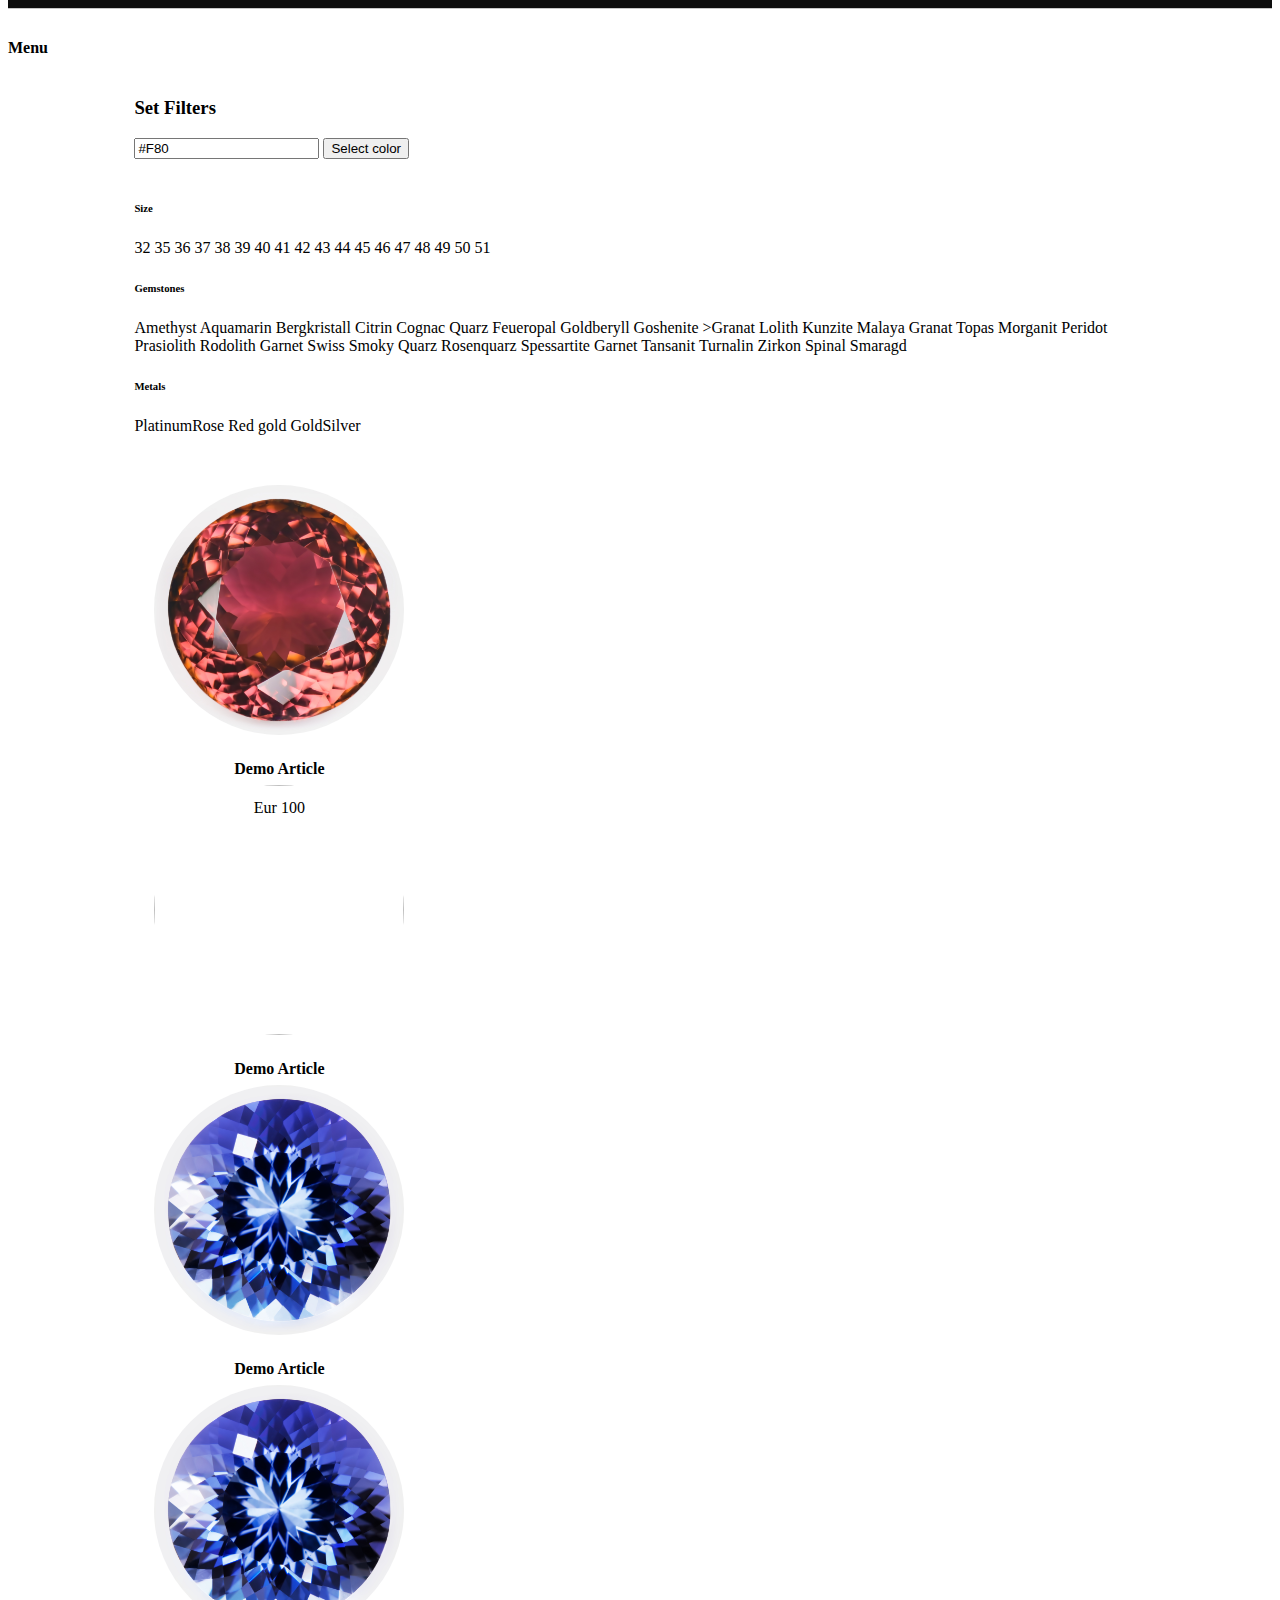
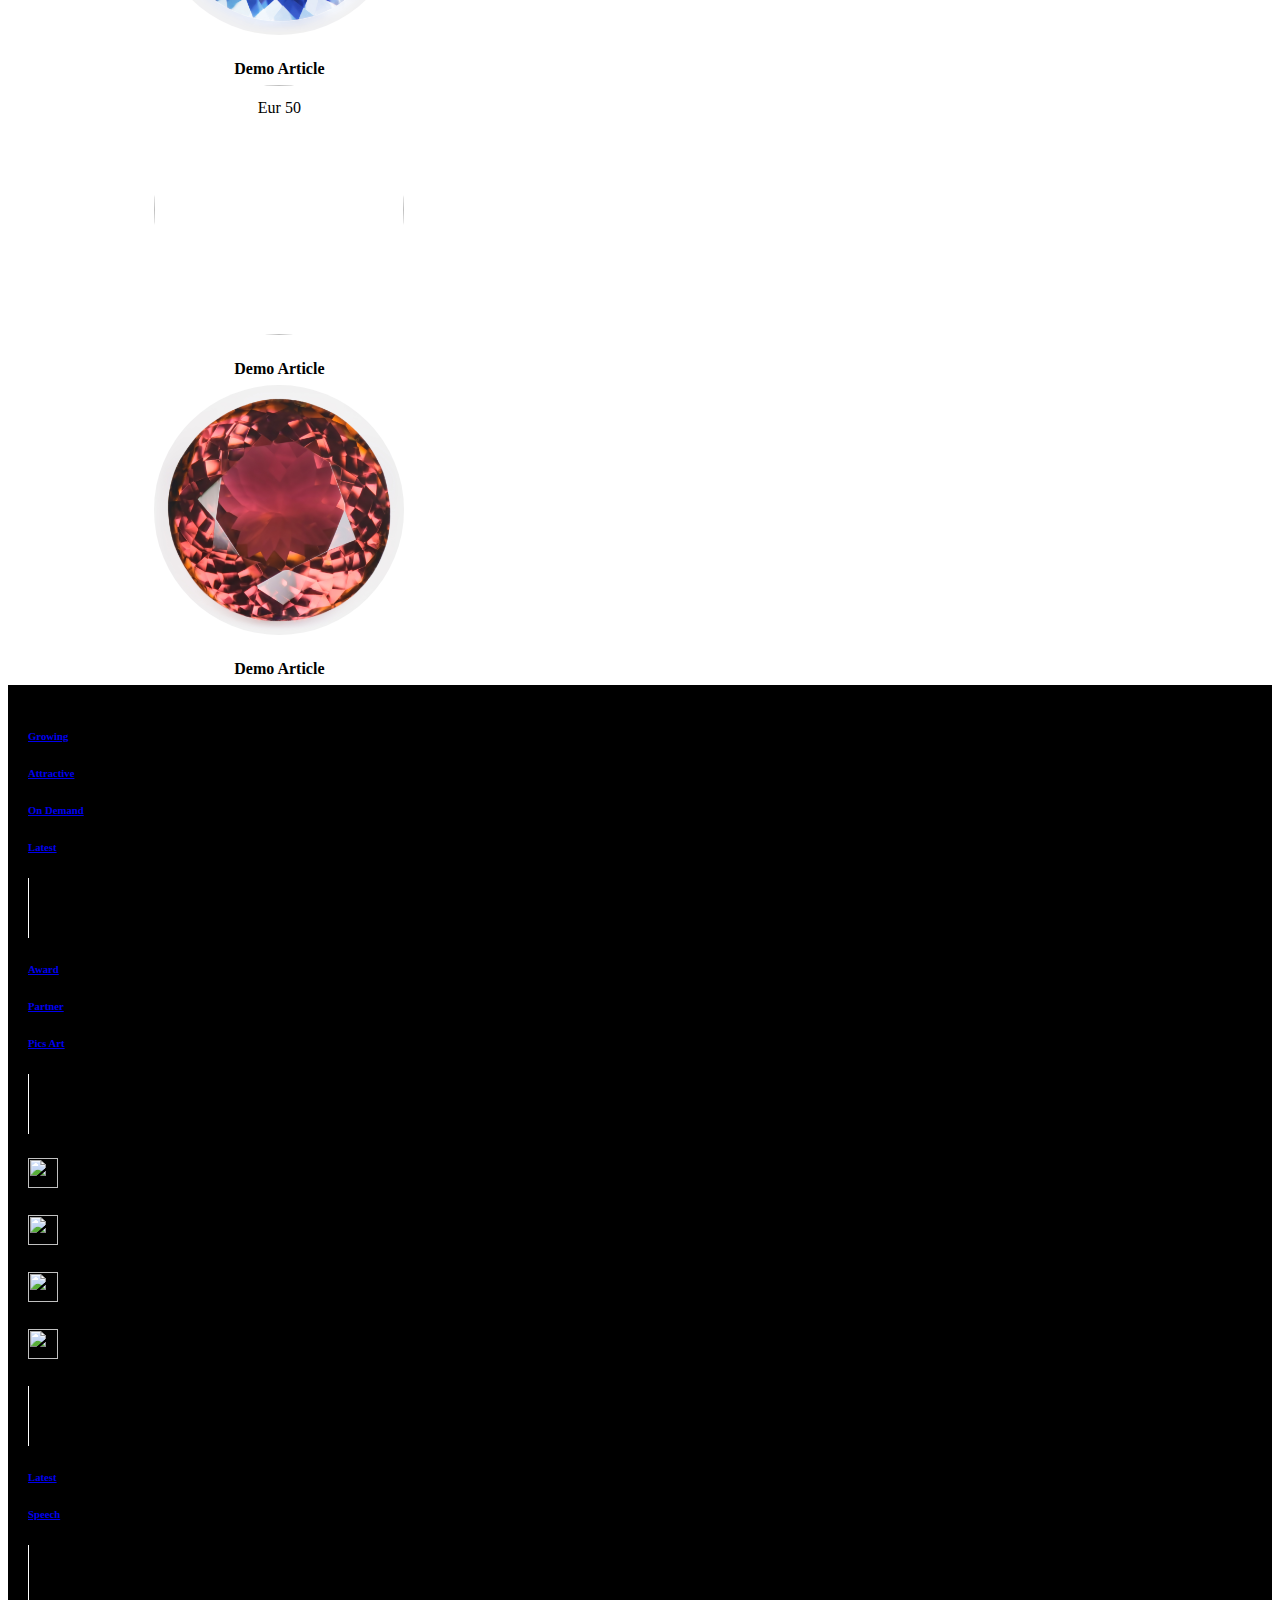
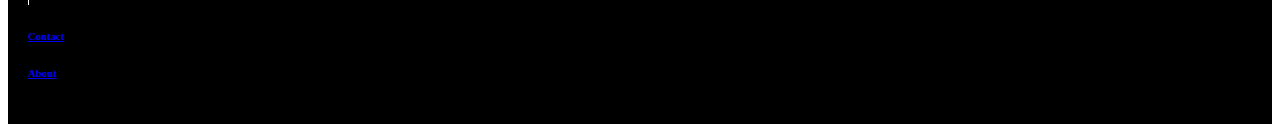
==== index.html @ 6831858d "Conver react into html css" ====
<!doctype html>
<html>
    <head>
        <title>
            Diamond web project
        </title>
        <meta charset="utf-8">
        <meta name="viewport" content="width=device-width, initial-scale=1, shrink-to-fit=no">
        <link rel="stylesheet" href="https://stackpath.bootstrapcdn.com/bootstrap/4.5.0/css/bootstrap.min.css" integrity="sha384-9aIt2nRpC12Uk9gS9baDl411NQApFmC26EwAOH8WgZl5MYYxFfc+NcPb1dKGj7Sk" crossorigin="anonymous">
   
        <link href="css/index.css" rel="stylesheet"/>
        <link rel="stylesheet" href="https://unpkg.com/huebee@2/dist/huebee.min.css">
      
    </head>
    <body>
        <!--   ============== navbar ============ -->
       
        <div class="div-container">


        <nav class="nav-container"> 
           <div class="nav-topbar d-flex flex-wrap justify-content-around align-items-center">
               <h6><a href="index.html" class="text-white">Home</a></h6>
               <h6><a href="cart.html" class="text-white"><img width="50px" height="50px" src="https://image.flaticon.com/icons/svg/777/777205.svg" alt=""></a></h6>
               <h6><a href="login.html" class="text-white">Login</a></h6>
               <h6><a href="signup.html" class="text-white">Sign Up</a></h6>
               <form action="#">
                   <input type="text" class="search" placeholder="Search">
               </form>
               <img style="cursor: pointer;" class="close-menu" width="30px" height="30px" src="https://image.flaticon.com/icons/svg/1828/1828843.svg" alt="">

           </div>

           <div class="nav-mid-body text-center">
            <h3><a href="#" class="text-white">Gemstones</a></h3><br>
 
            <h3><a href="#" class="text-white">Rings</a></h3><br>
            <h3><a href="#" class="text-white">Neck</a></h3><br>
            <h3><a href="#" class="text-white">Ear</a></h3><br>
         
           </div>
        </nav>
        <div class="menu-heading">
            
            <h4 class="open-menu text-center p-1" style="cursor: pointer;">Menu</h4>
        </div>
        <div class="menu-btn">
            <img src="https://image.flaticon.com/icons/svg/1828/1828859.svg" width="30px" height="30px" alt="">
        </div>
        <div class="content-holder">
            <!--  ======================= filters =====================  -->


             <div class="filters">
                 <h3>Set Filters</h3>

                 <div class="color">
                     <!-- use inputs so users can set colors with text -->
<input class="color-input" value="#F80" data-huebee />

<!-- anchors can be buttons -->
<button class="color-button btn-primary">Select color</button>

 
                     
                 </div>
                 <br>
                 <div class="size">
                    <h6>Size</h6>
                    <span>32 
                     
                        <span> 35</span> 
                            <span> 36</span> 
                            <span>37</span> 
                            <span> 38</span> 
                            <span> 39</span> 
                            <span> 40</span> 
                            <span> 41</span> 
                            <span> 42</span> 
                            <span> 43</span> 
                            <span>  44</span> 
                            <span>  45</span> 
                            <span>  46 </span> 
                            <span>  47</span> 
                            <span>  48 </span> 
                            <span>  49 </span> 
                            <span> 50 </span> 
                            <span> 51 </span> 
                            <span  52</span>
                 </div>
                 <div class="gemstones">
                    <h6>Gemstones</h6>
                   <span> Amethyst</span> 
                   <span>Aquamarin </span>
                   <span>Bergkristall </span>
                   <span>Citrin </span>
                   <span>Cognac </span>
                   <span>Quarz </span>
                   <span>Feueropal</span> 
                   <span>Goldberyll </span>
                   <span>Goshenite </span>
                   <span>>Granat </span>
                   <span>Lolith </span>
                   <span>Kunzite</span> 
                   <span>Malaya </span>
                   <span>Granat </span>
                   <span>Topas </span>
                   <span>Morganit </span>
                   <span>Peridot </span>
                   <span>Prasiolith </span>
                   <span>Rodolith </span>
                   <span>Garnet </span>
                   <span>Swiss </span>
                   <span>Smoky </span>
                   <span>Quarz </span>
                   <span>Rosenquarz </span>
                   <span>Spessartite </span>
                   <span>Garnet </span>
                   <span>Tansanit </span>
                   <span>Turnalin </span>
                   <span>Zirkon </span>
                   <span>Spinal </span>
                   <span>Smaragd</span>
                 </div>

                 <div class="metals">
                    <h6>Metals</h6>
                   <span> PlatinumRose </span>
                   <span> Red </span>
                   <span>gold </span>
                   <span>GoldSilver</span>
                 </div>
             </div>


            <!--  ============ content here =============== -->
          

            <div class="d-flex flex-wrap justify-content-around">
                <!-- item 1 -->
                <div class="item">
                    <a href="product-details.html"><img class="img" src="assets/Cherry_Blossom_Sunset_Tourmaline_++_14mm.jpg" alt=""></a>
                    <div class="item-content">
                         <h4>Demo Article</h4>
                         <p>Eur 100</p>
                    </div>
                </div>

                  <!-- item 2 -->
                  <div class="item">
                      <a href="product-details.html">
                    <img class="img" src="assets/golden_beryl_++_14mm.jpg" alt="">
                </a>
                    <div class="item-content">
                         <h4>Demo Article</h4>
                         <p>Eur 50</p>
                    </div>
                </div>

                   <!-- item 3 -->
                   <div class="item">
                    <a href="product-details.html">
                    <img class="img" src="assets/Unique_Tansanite_14mm_++.jpg" alt="">
                    </a>
                    <div class="item-content">
                         <h4>Demo Article</h4>
                         <p>Eur 50</p>
                    </div>
                </div>


                   <!-- item 4 -->
                   <div class="item">
                    <a href="product-details.html">
                    <img class="img" src="assets/Unique_Tansanite_14mm_++.jpg" alt="">
                    </a>
                    <div class="item-content">
                         <h4>Demo Article</h4>
                         <p>Eur 50</p>
                    </div>
                </div>

                 <!-- item 5 -->
                 <div class="item">
                    <a href="product-details.html">
                    <img class="img" src="assets/golden_beryl_++_14mm.jpg" alt="">
                    </a>
                    <div class="item-content">
                         <h4>Demo Article</h4>
                         <p>Eur 50</p>
                    </div>
                </div>


                <!-- item 6 -->
                <div class="item">
                    <a href="product-details.html">
                    <img class="img" src="assets/Cherry_Blossom_Sunset_Tourmaline_++_14mm.jpg" alt="">
                    </a>
                    <div class="item-content">
                         <h4>Demo Article</h4>
                         <p>Eur 100</p>
                    </div>
                </div>




            </div>
        </div>

        <footer class="footer d-flex flex-wrap mt-5 justify-content-around align-items-center">
           <div class="footer-content-1">
               <h6><a href="#" class="text-white">Growing</a></h6>
               <h6><a href="#" class="text-white">Attractive</a></h6>
               <h6><a href="#" class="text-white">On Demand</a></h6>
               <h6><a href="#" class="text-white">Latest</a></h6>
           </div>
           <div id="vr"></div>
           <div class="footer-content-2">
            <h6><a href="#" class="text-white">Award</a></h6>
            <h6><a href="#" class="text-white">Partner</a></h6>
            <h6><a href="#" class="text-white">Pics Art</a></h6>
          

           </div>
           <div id="vr"></div>
           <div class="footer-content-3 d-flex flex-wrap">
            <h6 class="mr-2 ml-2"><a href="#"><img src="https://image.flaticon.com/icons/svg/733/733566.svg" width="30px" height="30px" alt=""></a></h6>
            <h6 class="mr-2 ml-2"><a href="#"><img src="https://image.flaticon.com/icons/svg/1384/1384053.svg" width="30px" height="30px" alt=""></a></h6>
            <h6 class="mr-2 ml-2"><a href="#"><img src="https://image.flaticon.com/icons/svg/1384/1384060.svg" width="30px" height="30px" alt=""></a></h6>
            <h6 class="mr-2 ml-2"><a href="#"><img src="https://image.flaticon.com/icons/svg/733/733579.svg" width="30px" height="30px" alt=""></a></h6>
           </div>
           <div id="vr"></div>
           <div class="footer-content-4">
            <h6><a href="#" class="text-white">Latest</a></h6>
            <h6><a href="#" class="text-white">Speech</a></h6>
           </div>
           <div id="vr"></div>
           <div class="footer-content-5">
            <h6><a href="#" class="text-white">Contact</a></h6>
            <h6><a href="#" class="text-white">About</a></h6>
           </div>

        </footer>
        
    </div>


        
    <script src="https://unpkg.com/huebee@2/dist/huebee.pkgd.min.js"></script>
        <script src="https://code.jquery.com/jquery-3.5.1.slim.min.js" integrity="sha384-DfXdz2htPH0lsSSs5nCTpuj/zy4C+OGpamoFVy38MVBnE+IbbVYUew+OrCXaRkfj" crossorigin="anonymous"></script>
        <script src="https://cdn.jsdelivr.net/npm/popper.js@1.16.0/dist/umd/popper.min.js" integrity="sha384-Q6E9RHvbIyZFJoft+2mJbHaEWldlvI9IOYy5n3zV9zzTtmI3UksdQRVvoxMfooAo" crossorigin="anonymous"></script>
        <script src="https://stackpath.bootstrapcdn.com/bootstrap/4.5.0/js/bootstrap.min.js" integrity="sha384-OgVRvuATP1z7JjHLkuOU7Xw704+h835Lr+6QL9UvYjZE3Ipu6Tp75j7Bh/kR0JKI" crossorigin="anonymous"></script>
        <script src="https://cdn.jsdelivr.net/npm/fuse.js/dist/fuse.js"></script>

        <script src="js/navbar.js"></script>
      
 
    </body>
</html>
---- css/index.css ----
@import url('navbar.css');
@import url('footer.css');

 

.filters{
    display: flex;
    justify-content: start;
    flex-direction: column;
    align-items: flex-start;
}
.img{
width: 100%;
height: 100%;
border-radius: 50%;
}
.item{
    width: 250px;
    height: 250px;
    margin: 50px 20px;
    text-align: center;
 
}

.div-container{
    transition: all 2s ease-in;
    position: relative;
    height:100%;
}

.content-holder{
    width: 80%;
    margin:auto;
 
   
}
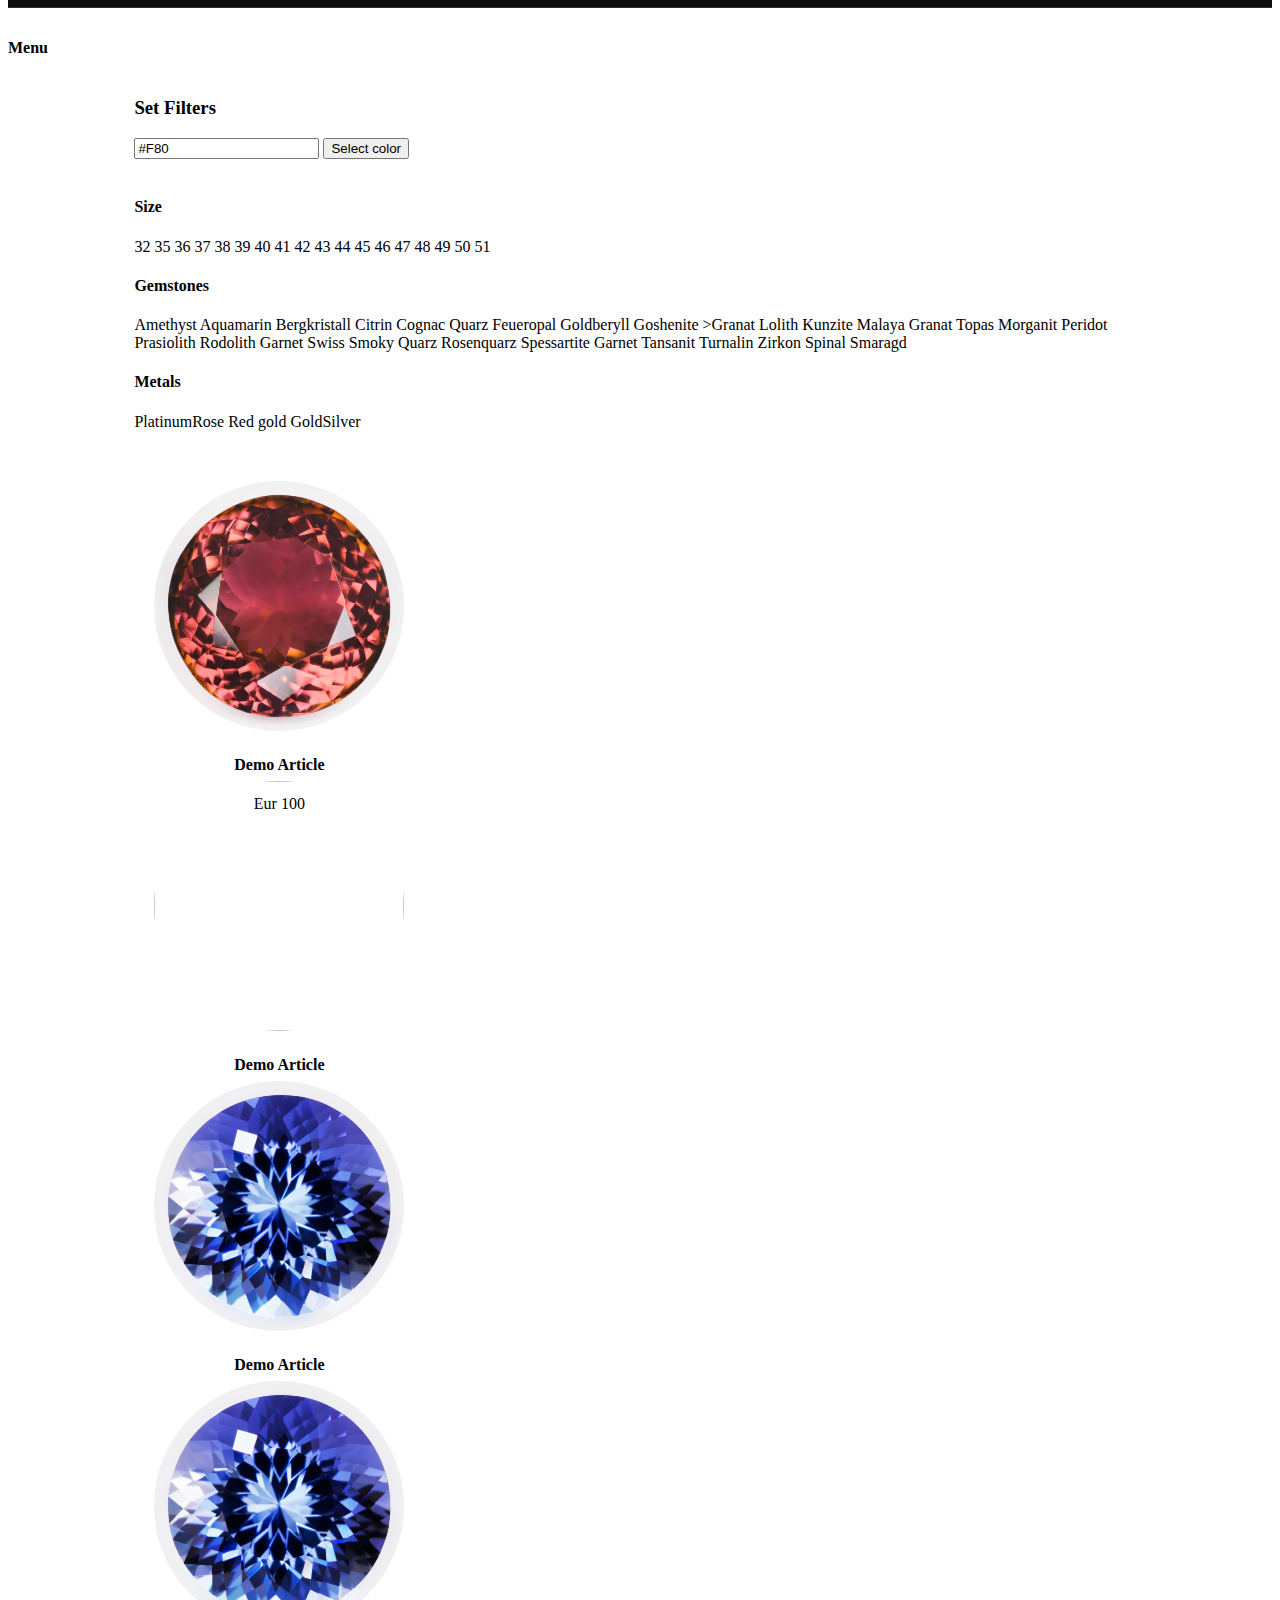
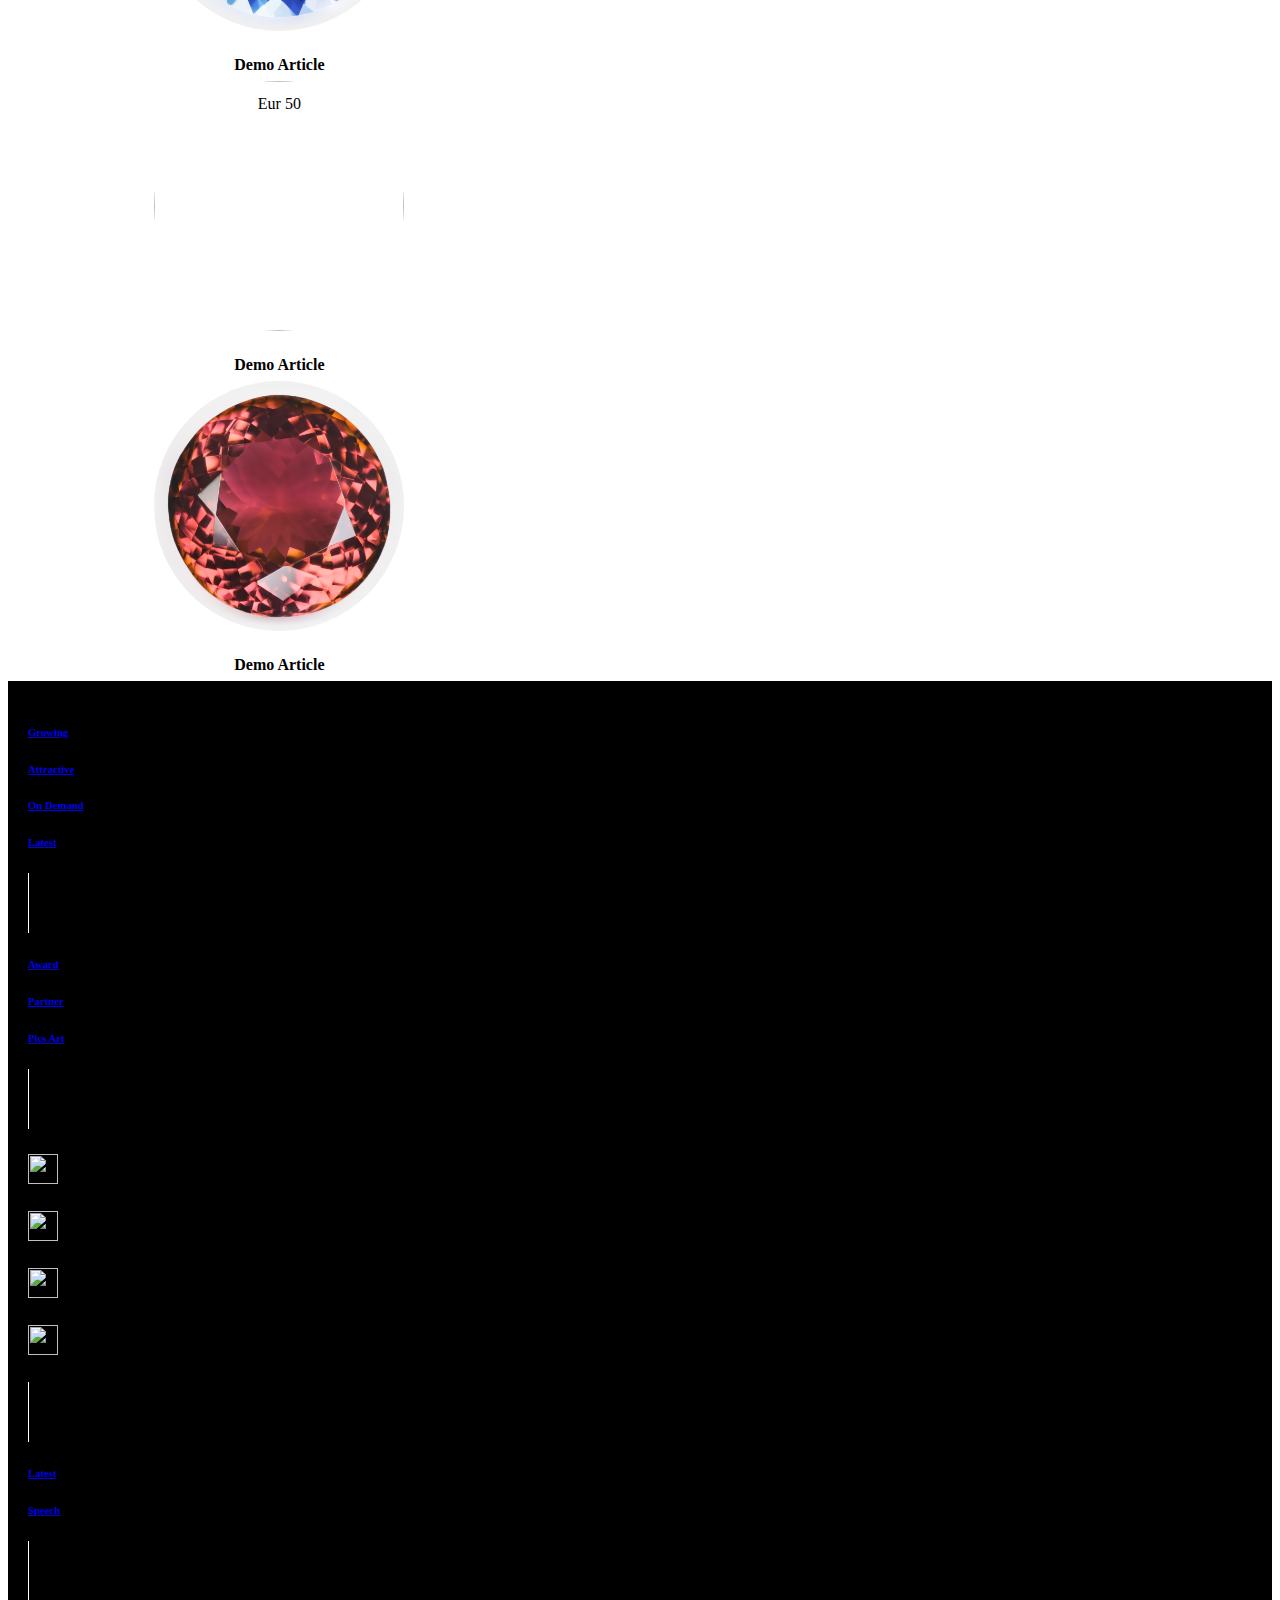
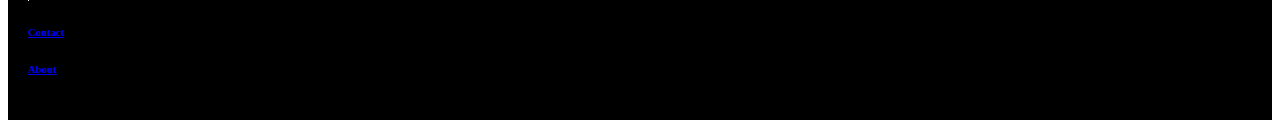
==== commit cd8f7936: "Change heading size" ====
--- a/index.html
+++ b/index.html
@@ -66,7 +66,7 @@
                  </div>
                  <br>
                  <div class="size">
-                    <h6>Size</h6>
+                    <h4>Size</h4>
                     <span>32 
                      
                         <span> 35</span> 
@@ -89,7 +89,7 @@
                             <span  52</span>
                  </div>
                  <div class="gemstones">
-                    <h6>Gemstones</h6>
+                    <h4>Gemstones</h4>
                    <span> Amethyst</span> 
                    <span>Aquamarin </span>
                    <span>Bergkristall </span>
@@ -124,7 +124,7 @@
                  </div>
 
                  <div class="metals">
-                    <h6>Metals</h6>
+                    <h4>Metals</h4>
                    <span> PlatinumRose </span>
                    <span> Red </span>
                    <span>gold </span>
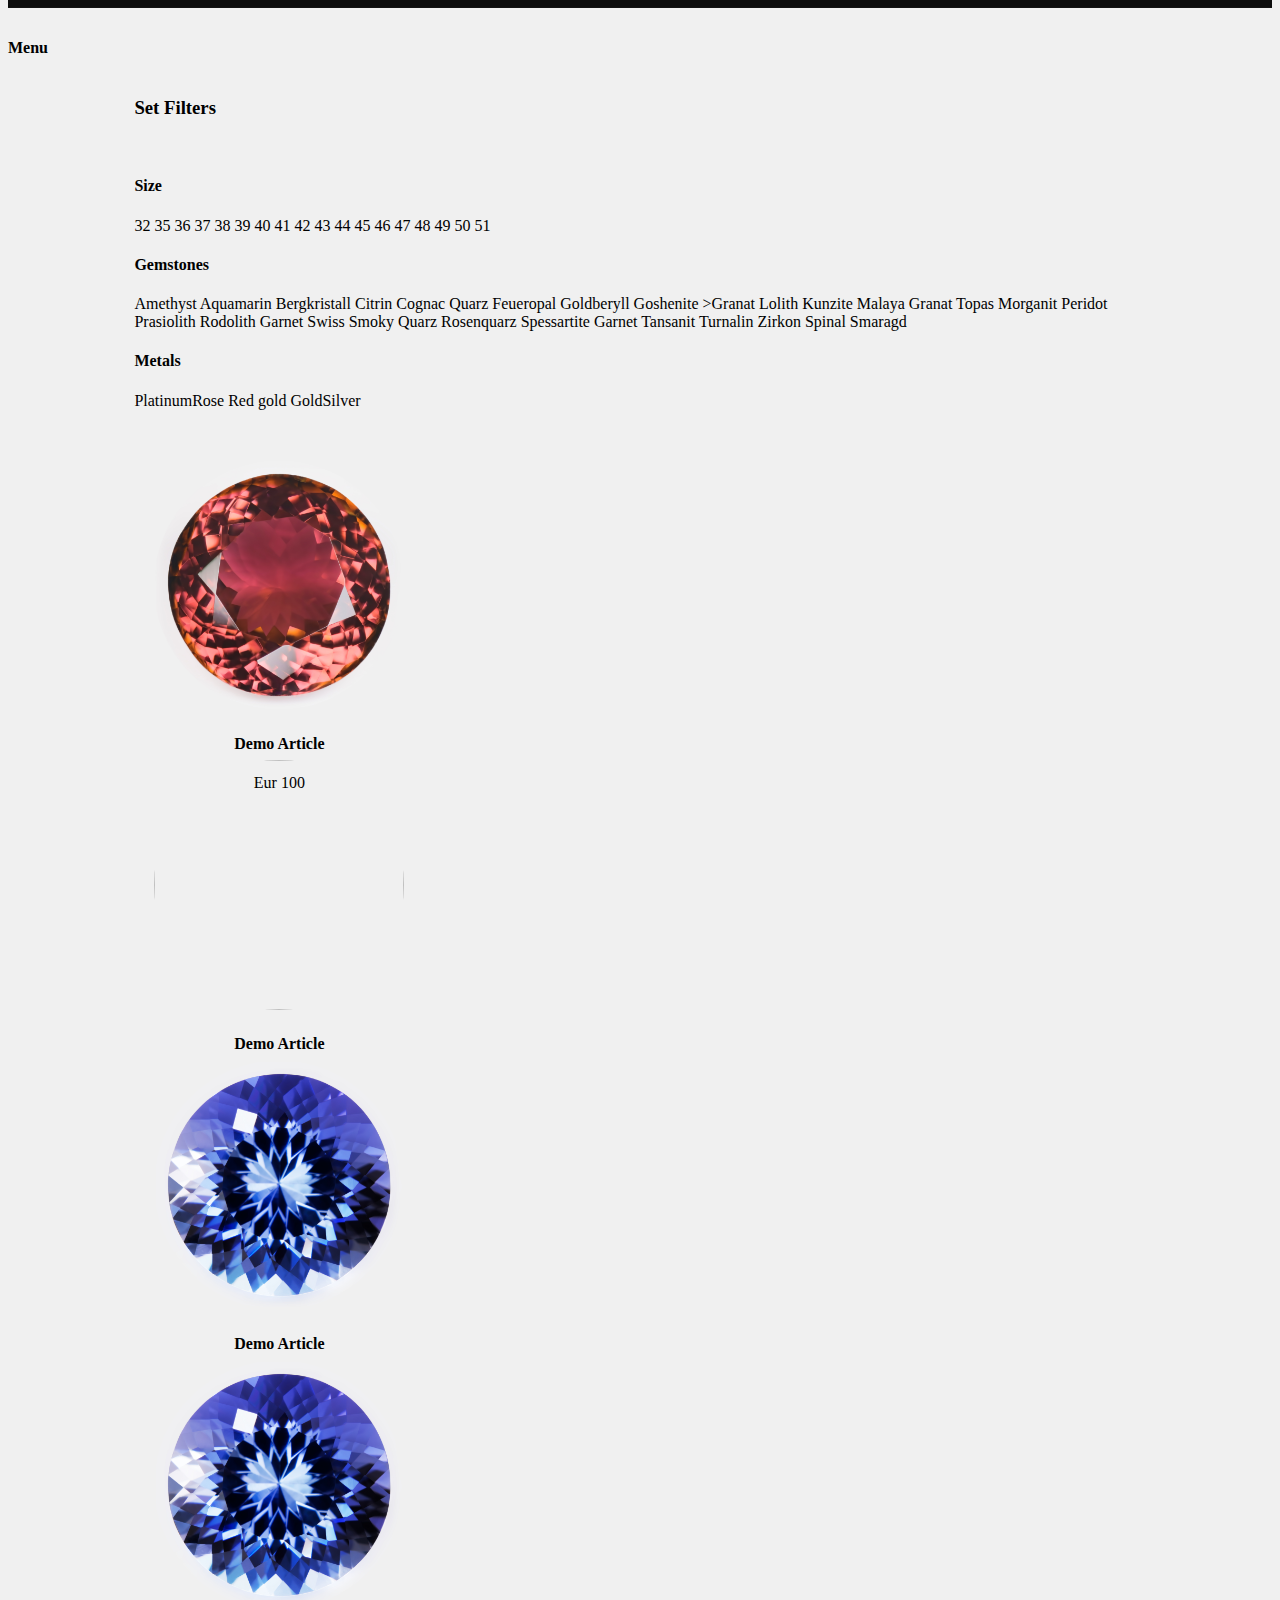
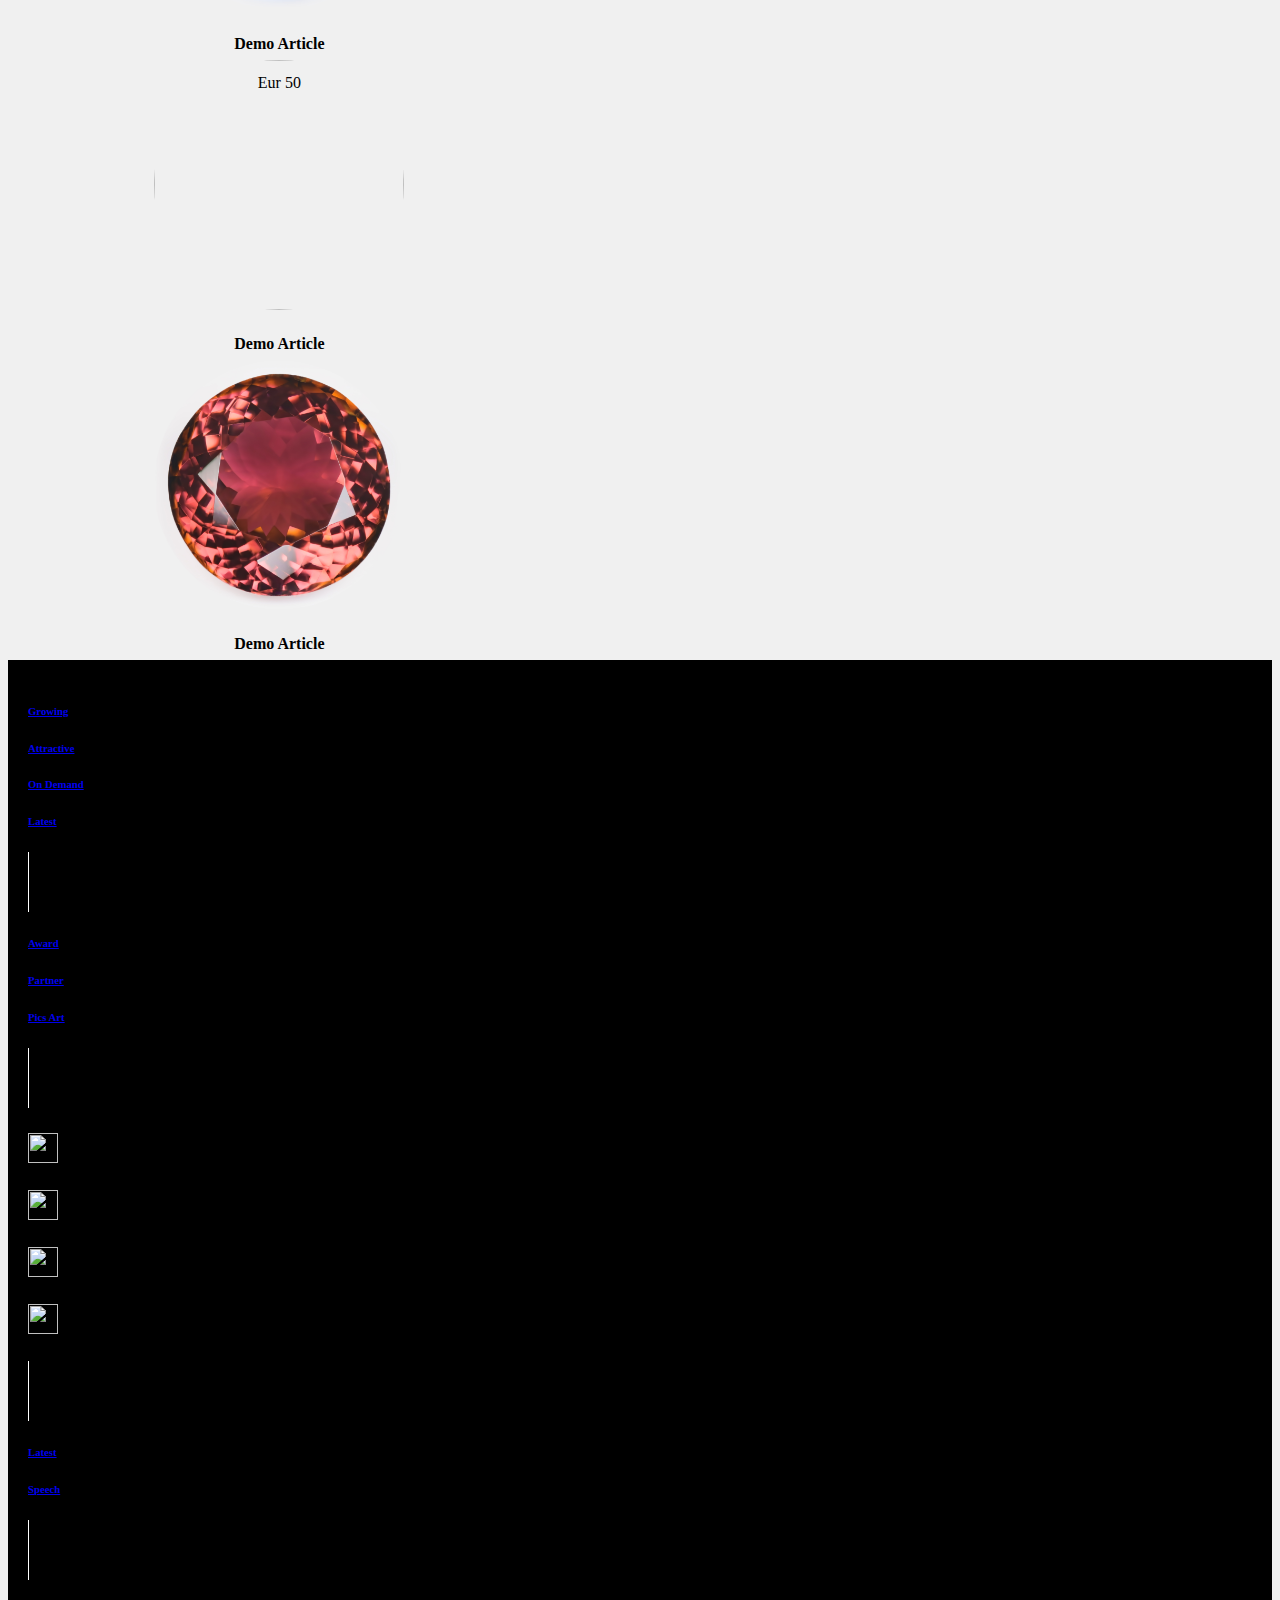
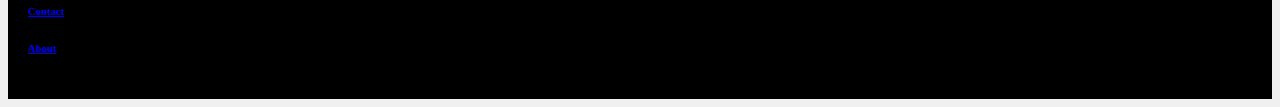
==== commit 6d6b7b3f: "Update color picker library" ====
--- a/index.html
+++ b/index.html
@@ -54,16 +54,18 @@
              <div class="filters">
                  <h3>Set Filters</h3>
 
-                 <div class="color">
-                     <!-- use inputs so users can set colors with text -->
+<!--                  <div class="color">
+                 
 <input class="color-input" value="#F80" data-huebee />
 
-<!-- anchors can be buttons -->
+
 <button class="color-button btn-primary">Select color</button>
 
  
                      
-                 </div>
+                 </div> -->
+
+                 <div id="picker"></div>
                  <br>
                  <div class="size">
                     <h4>Size</h4>
@@ -248,13 +250,16 @@
 
 
         
-    <script src="https://unpkg.com/huebee@2/dist/huebee.pkgd.min.js"></script>
+    <!-- <script src="https://unpkg.com/huebee@2/dist/huebee.pkgd.min.js"></script> -->
         <script src="https://code.jquery.com/jquery-3.5.1.slim.min.js" integrity="sha384-DfXdz2htPH0lsSSs5nCTpuj/zy4C+OGpamoFVy38MVBnE+IbbVYUew+OrCXaRkfj" crossorigin="anonymous"></script>
         <script src="https://cdn.jsdelivr.net/npm/popper.js@1.16.0/dist/umd/popper.min.js" integrity="sha384-Q6E9RHvbIyZFJoft+2mJbHaEWldlvI9IOYy5n3zV9zzTtmI3UksdQRVvoxMfooAo" crossorigin="anonymous"></script>
         <script src="https://stackpath.bootstrapcdn.com/bootstrap/4.5.0/js/bootstrap.min.js" integrity="sha384-OgVRvuATP1z7JjHLkuOU7Xw704+h835Lr+6QL9UvYjZE3Ipu6Tp75j7Bh/kR0JKI" crossorigin="anonymous"></script>
         <script src="https://cdn.jsdelivr.net/npm/fuse.js/dist/fuse.js"></script>
-
         <script src="js/navbar.js"></script>
+        <script src="https://cdn.jsdelivr.net/npm/@jaames/iro@5"></script>
+        <script>
+            var colorPicker = new iro.ColorPicker('#picker');
+        </script>
       
  
     </body>
--- a/css/index.css
+++ b/css/index.css
@@ -1,6 +1,10 @@
 @import url('navbar.css');
 @import url('footer.css');
 
+
+body{
+    background-color: #f0f0f0;
+}
  
 
 .filters{
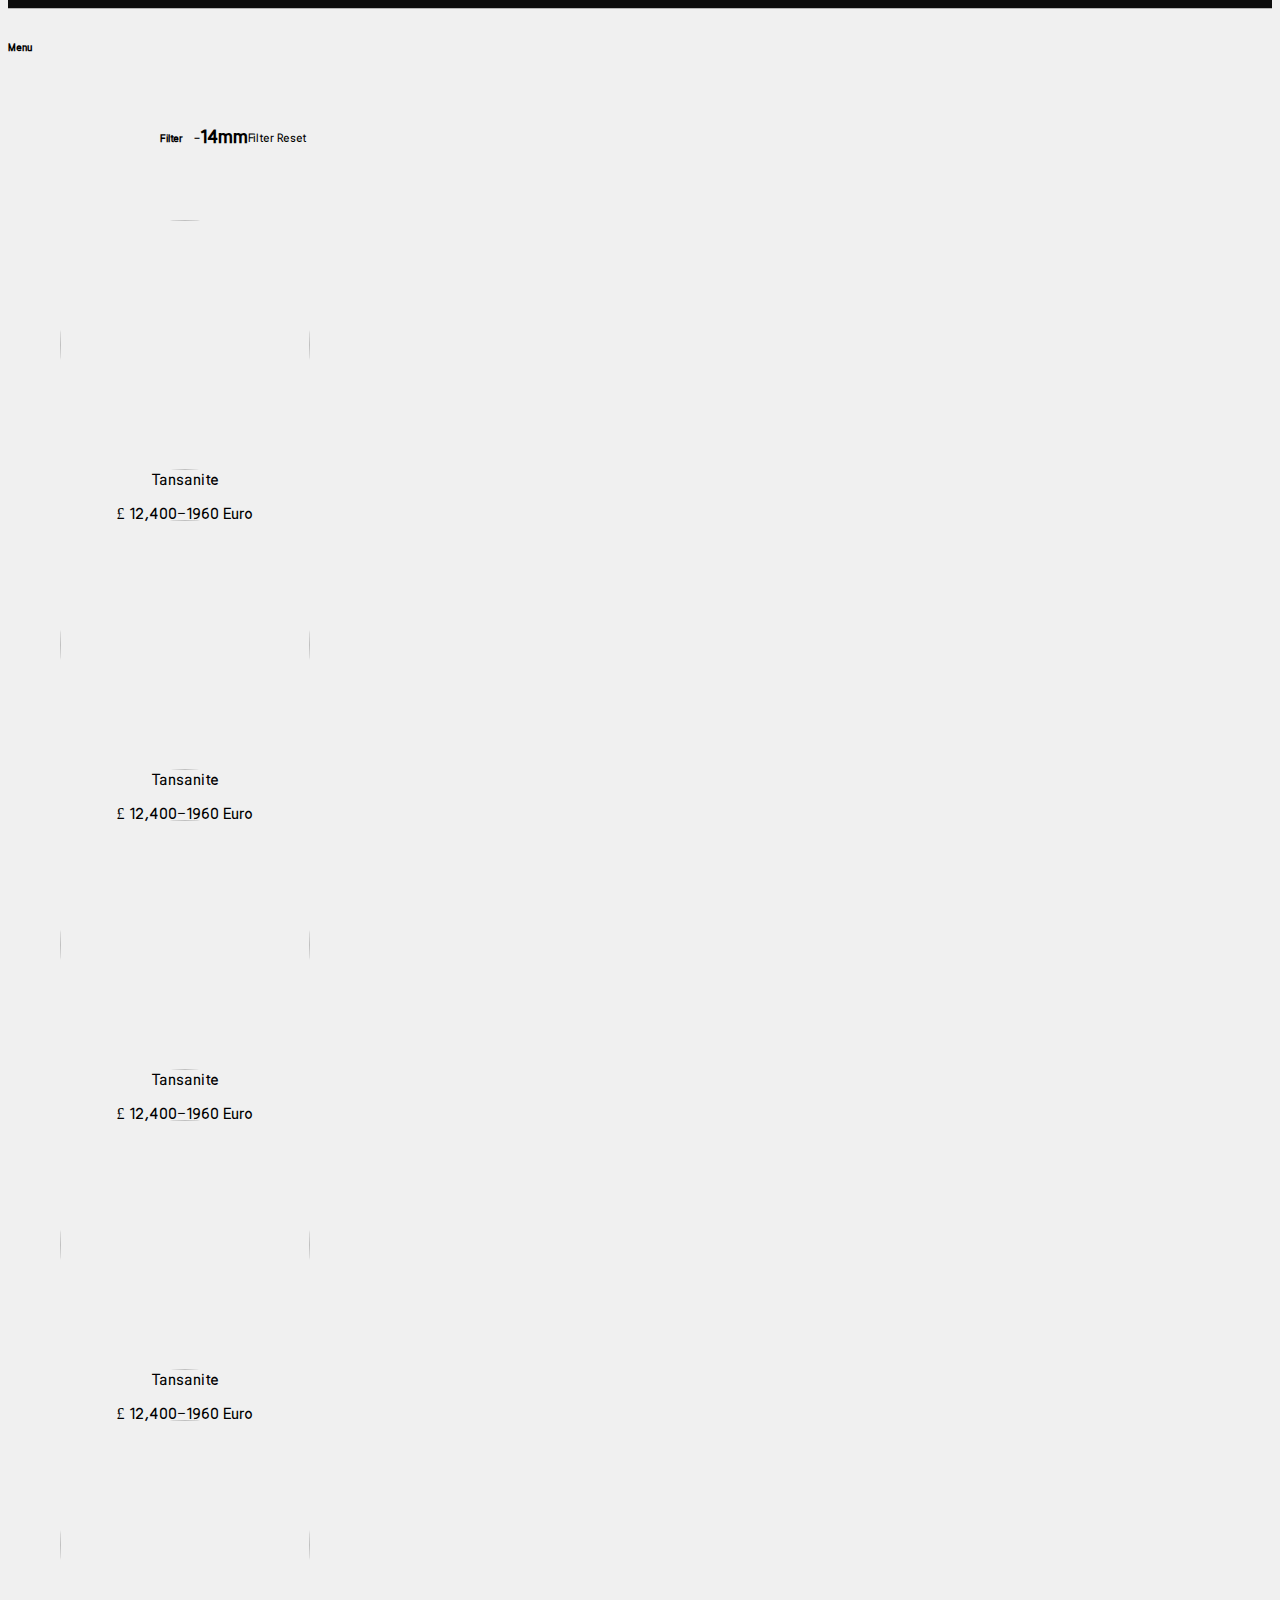
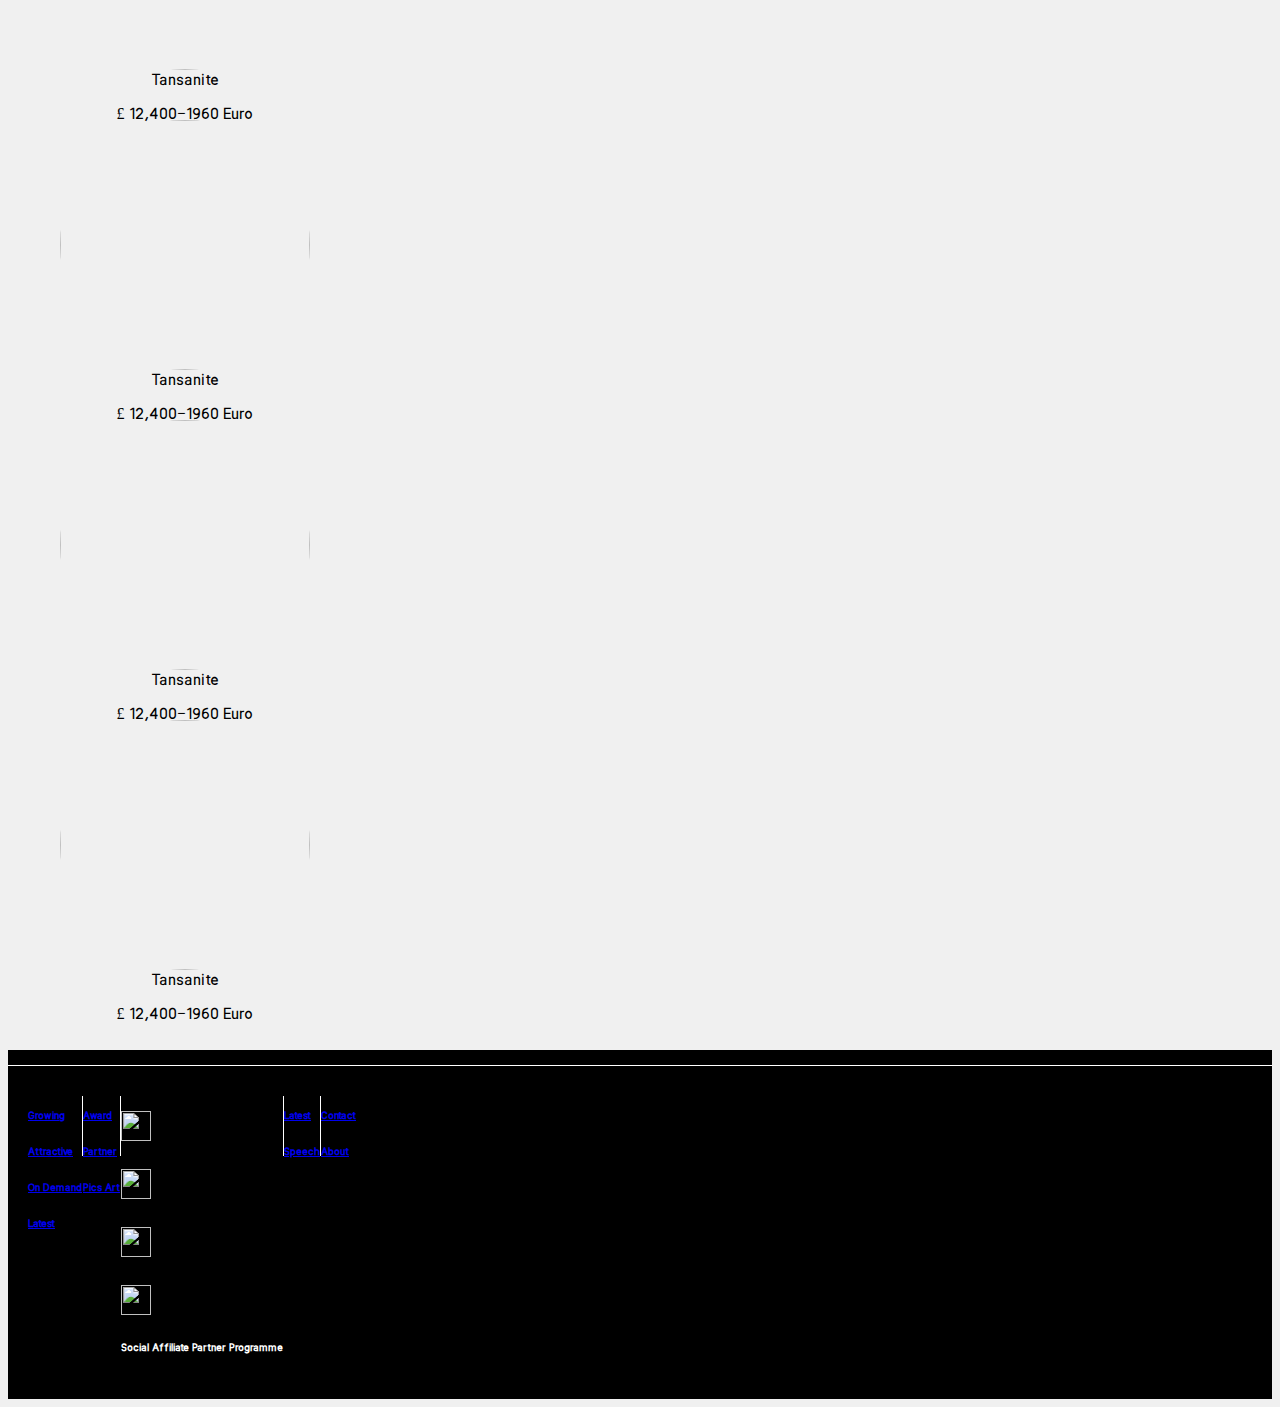
==== commit c071b796: "Update and modify design" ====
--- a/index.html
+++ b/index.html
@@ -13,14 +13,14 @@
       
     </head>
     <body>
-        <!--   ============== navbar ============ -->
+     
        
         <div class="div-container">
 
-
+   <!--   ============== navbar ============ -->
         <nav class="nav-container"> 
            <div class="nav-topbar d-flex flex-wrap justify-content-around align-items-center">
-               <h6><a href="index.html" class="text-white">Home</a></h6>
+               <h6><a href="index.html" class="text-white"><img width="50px" height="50px" src="assets/PiArtLogo.svg" alt=""></a></h6>
                <h6><a href="cart.html" class="text-white"><img width="50px" height="50px" src="https://image.flaticon.com/icons/svg/777/777205.svg" alt=""></a></h6>
                <h6><a href="login.html" class="text-white">Login</a></h6>
                <h6><a href="signup.html" class="text-white">Sign Up</a></h6>
@@ -31,44 +31,63 @@
 
            </div>
 
-           <div class="nav-mid-body text-center">
-            <h3><a href="#" class="text-white">Gemstones</a></h3><br>
+           <div class="nav-mid-body main-options text-center">
+            <h3><a href="#" class="gemstones-further-option text-white" >Gemstones</a></h3><br>
  
-            <h3><a href="#" class="text-white">Rings</a></h3><br>
-            <h3><a href="#" class="text-white">Neck</a></h3><br>
-            <h3><a href="#" class="text-white">Ear</a></h3><br>
+            <h3><a href="#" class="rings-further-option text-white"  >Rings</a></h3><br>
+            <h3><a href="#" class="neck-further-option text-white"  >Neck</a></h3><br>
+            <h3><a href="#" class="ear-further-option text-white"  >Ear</a></h3><br>
          
            </div>
+
+           <div class="further-options nav-mid-body text-center">
+            <h3><a href="#" class="text-white">Option 1</a></h3><br>
+ 
+            <h3><a href="#" class="text-white">Option 2</a></h3><br>
+            <h3><a href="#" class="text-white">Option 3</a></h3><br>
+            <h3><a href="#" class="text-white">Option 4</a></h3><br>
+            <h3><a href="#" class="text-white back-to-main-options">Back</a></h3><br>
+         
+           </div>
+
         </nav>
+
+
         <div class="menu-heading">
             
-            <h4 class="open-menu text-center p-1" style="cursor: pointer;">Menu</h4>
+            <h6 class="open-menu text-center" style="cursor: pointer;"><b>Menu</b></h6>
         </div>
         <div class="menu-btn">
             <img src="https://image.flaticon.com/icons/svg/1828/1828859.svg" width="30px" height="30px" alt="">
         </div>
-        <div class="content-holder">
+
+
+
+<!--  =================== navbar ends here =================  -->
+
+
+
+        <div class="content-holder ">
             <!--  ======================= filters =====================  -->
 
 
              <div class="filters">
-                 <h3>Set Filters</h3>
-
-<!--                  <div class="color">
-                 
-<input class="color-input" value="#F80" data-huebee />
-
-
-<button class="color-button btn-primary">Select color</button>
+               
+                 <div class="set-filters">
+                     <h6 >Filter <span style="margin-left: 8px;">-</span> </h6>
+                     <h3 class="ml-auto mr-auto">14mm</h3>
+                     <p class="mt-auto mb-auto text-uppercase" style="font-size: 12px;">Filter Reset</p>
+                    </div>
 
  
-                     
-                 </div> -->
-
+                 <div class="show-filters">  
+
+
+                 <h6 class="filter-hd-text" style="margin-top: 22px;"><b>COLOR</b></h6>   
                  <div id="picker"></div>
                  <br>
-                 <div class="size">
-                    <h4>Size</h4>
+                 <div class="size" >
+                    <h6 class="filter-hd-text" style="margin-top: 35px;"> <b>SIZE</b></h6> 
                     <span>32 
                      
                         <span> 35</span> 
@@ -90,8 +109,8 @@
                             <span> 51 </span> 
                             <span  52</span>
                  </div>
-                 <div class="gemstones">
-                    <h4>Gemstones</h4>
+                 <div class="gemstones mt-3">
+                    <h6 class="filter-hd-text" style="margin-top: 35px;"><b>GEMSTONE</b></h6> 
                    <span> Amethyst</span> 
                    <span>Aquamarin </span>
                    <span>Bergkristall </span>
@@ -101,7 +120,7 @@
                    <span>Feueropal</span> 
                    <span>Goldberyll </span>
                    <span>Goshenite </span>
-                   <span>>Granat </span>
+                   <span>Granat </span>
                    <span>Lolith </span>
                    <span>Kunzite</span> 
                    <span>Malaya </span>
@@ -125,14 +144,18 @@
                    <span>Smaragd</span>
                  </div>
 
-                 <div class="metals">
-                    <h4>Metals</h4>
-                   <span> PlatinumRose </span>
+                 <div class="metals mt-3">
+                    <h6 class="filter-hd-text" style="margin-top: 35px;"><b>METAL</b></h6> 
+                   <span> Platinum </span>
+                   <span>Rose</span>
                    <span> Red </span>
                    <span>gold </span>
-                   <span>GoldSilver</span>
+                   <span>Gold</span>
+                   <span>Silver</span>
                  </div>
              </div>
+
+            </div> 
 
 
             <!--  ============ content here =============== -->
@@ -141,69 +164,78 @@
             <div class="d-flex flex-wrap justify-content-around">
                 <!-- item 1 -->
                 <div class="item">
-                    <a href="product-details.html"><img class="img" src="assets/Cherry_Blossom_Sunset_Tourmaline_++_14mm.jpg" alt=""></a>
-                    <div class="item-content">
-                         <h4>Demo Article</h4>
-                         <p>Eur 100</p>
+                    <a href="product-details.html"><img class="img" src="assets/productgif.gif" alt=""></a>
+                    <div class="item-content ">
+                        <div class="text-animation text-uppercase">Tansanite</div>
+                        <p>£ 12,400-1960 Euro</p>
                     </div>
                 </div>
 
                   <!-- item 2 -->
                   <div class="item">
-                      <a href="product-details.html">
-                    <img class="img" src="assets/golden_beryl_++_14mm.jpg" alt="">
-                </a>
-                    <div class="item-content">
-                         <h4>Demo Article</h4>
-                         <p>Eur 50</p>
+                    <a href="product-details.html"><img class="img" src="assets/productgif.gif" alt=""></a>
+                    <div class="item-content ">
+                        <div class="text-animation text-uppercase">Tansanite</div>
+                        <p>£ 12,400-1960 Euro</p>
                     </div>
                 </div>
 
                    <!-- item 3 -->
                    <div class="item">
-                    <a href="product-details.html">
-                    <img class="img" src="assets/Unique_Tansanite_14mm_++.jpg" alt="">
-                    </a>
-                    <div class="item-content">
-                         <h4>Demo Article</h4>
-                         <p>Eur 50</p>
+                    <a href="product-details.html"><img class="img" src="assets/productgif.gif" alt=""></a>
+                    <div class="item-content ">
+                        <div class="text-animation text-uppercase">Tansanite</div>
+                        <p>£ 12,400-1960 Euro</p>
                     </div>
                 </div>
 
 
                    <!-- item 4 -->
                    <div class="item">
-                    <a href="product-details.html">
-                    <img class="img" src="assets/Unique_Tansanite_14mm_++.jpg" alt="">
-                    </a>
-                    <div class="item-content">
-                         <h4>Demo Article</h4>
-                         <p>Eur 50</p>
+                    <a href="product-details.html"><img class="img" src="assets/productgif.gif" alt=""></a>
+                    <div class="item-content ">
+                        <div class="text-animation text-uppercase">Tansanite</div>
+                        <p>£ 12,400-1960 Euro</p>
                     </div>
                 </div>
 
                  <!-- item 5 -->
                  <div class="item">
-                    <a href="product-details.html">
-                    <img class="img" src="assets/golden_beryl_++_14mm.jpg" alt="">
-                    </a>
-                    <div class="item-content">
-                         <h4>Demo Article</h4>
-                         <p>Eur 50</p>
+                    <a href="product-details.html"><img class="img" src="assets/productgif.gif" alt=""></a>
+                    <div class="item-content ">
+                        <div class="text-animation text-uppercase">Tansanite</div>
+                        <p>£ 12,400-1960 Euro</p>
                     </div>
                 </div>
 
 
                 <!-- item 6 -->
                 <div class="item">
-                    <a href="product-details.html">
-                    <img class="img" src="assets/Cherry_Blossom_Sunset_Tourmaline_++_14mm.jpg" alt="">
-                    </a>
-                    <div class="item-content">
-                         <h4>Demo Article</h4>
-                         <p>Eur 100</p>
-                    </div>
-                </div>
+                    <a href="product-details.html"><img class="img" src="assets/productgif.gif" alt=""></a>
+                    <div class="item-content ">
+                        <div class="text-animation text-uppercase">Tansanite</div>
+                        <p>£ 12,400-1960 Euro</p>
+                    </div>
+                </div>
+
+                <!-- item 7 -->
+                <div class="item">
+                    <a href="product-details.html"><img class="img" src="assets/productgif.gif" alt=""></a>
+                    <div class="item-content ">
+                        <div class="text-animation text-uppercase">Tansanite</div>
+                        <p>£ 12,400-1960 Euro</p>
+                    </div>
+              </div>
+
+                  <!-- item 8 -->
+                  <div class="item">
+                    <a href="product-details.html"><img class="img" src="assets/productgif.gif" alt=""></a>
+                    <div class="item-content ">
+                        <div class="text-animation text-uppercase">Tansanite</div>
+                        <p>£ 12,400-1960 Euro</p>
+                    </div>
+                </div>
+
 
 
 
@@ -211,7 +243,14 @@
             </div>
         </div>
 
-        <footer class="footer d-flex flex-wrap mt-5 justify-content-around align-items-center">
+        
+
+        <br><br>
+        <div class="footer-div">
+           <br>
+            <div class="hr-line mt-2 mb-1"></div>
+        <footer class="footer d-flex flex-wrap justify-content-around ">
+            
            <div class="footer-content-1">
                <h6><a href="#" class="text-white">Growing</a></h6>
                <h6><a href="#" class="text-white">Attractive</a></h6>
@@ -227,12 +266,15 @@
 
            </div>
            <div id="vr"></div>
-           <div class="footer-content-3 d-flex flex-wrap">
+           <div class="footer-content-3 ">
+               <div class="d-flex flex-wrap justify-content-center">
             <h6 class="mr-2 ml-2"><a href="#"><img src="https://image.flaticon.com/icons/svg/733/733566.svg" width="30px" height="30px" alt=""></a></h6>
             <h6 class="mr-2 ml-2"><a href="#"><img src="https://image.flaticon.com/icons/svg/1384/1384053.svg" width="30px" height="30px" alt=""></a></h6>
             <h6 class="mr-2 ml-2"><a href="#"><img src="https://image.flaticon.com/icons/svg/1384/1384060.svg" width="30px" height="30px" alt=""></a></h6>
             <h6 class="mr-2 ml-2"><a href="#"><img src="https://image.flaticon.com/icons/svg/733/733579.svg" width="30px" height="30px" alt=""></a></h6>
-           </div>
+        </div>
+          <h6>Social Affiliate Partner Programme</h6>  
+        </div>
            <div id="vr"></div>
            <div class="footer-content-4">
             <h6><a href="#" class="text-white">Latest</a></h6>
@@ -245,8 +287,11 @@
            </div>
 
         </footer>
+    </div>
         
     </div>
+
+  
 
 
         
@@ -259,6 +304,14 @@
         <script src="https://cdn.jsdelivr.net/npm/@jaames/iro@5"></script>
         <script>
             var colorPicker = new iro.ColorPicker('#picker');
+            let showFilters = $(".show-filters");
+            $(".set-filters").on("click",function(){
+               if(showFilters.css("display") === 'block')
+                    showFilters.css("display","none");
+                else showFilters.css("display","block")    
+                
+               
+            })
         </script>
       
  
--- a/css/index.css
+++ b/css/index.css
@@ -1,5 +1,6 @@
 @import url('navbar.css');
 @import url('footer.css');
+@import url('common-utilities.css');
 
 
 body{
@@ -33,13 +34,68 @@
 }
 
 .content-holder{
-    width: 80%;
+    width: 95%;
     margin:auto;
+    height: 100%;
  
    
 }
 
+.text-14mm{
+    width: 50%;
+    background-color: red;
+}
 
+
+.set-filters{
+    display: flex;
+    width: 100%;
+    text-align: center;
+    align-items: center;
+    margin-top: 30px;
+
+}
+
+.filters{
+    width: 80%;
+    margin: auto;
+    transition: all 2s ease-in;
+}
+
+.set-filters{
+    cursor: pointer;
+}
+
+
+.set-filters p{
+    font-size: 13px;
+    display: block;
+}
+
+.invisible{
+    animation: decreaseOpacity 5s ease-in-out  1 forward ;
+}
+
+.visible{
+    animation: increaseOpacity 2s ease-in-out  1 forward ;
+}
+
+.show-filters{
+    display: none;
+}
+
+.filter-hd-text{
+    font-size: 19px;
+}
+
+
+
+
+@media (max-width:769px){
+    .set-filters p{
+        display: none;
+    }
+}
 
 
  
